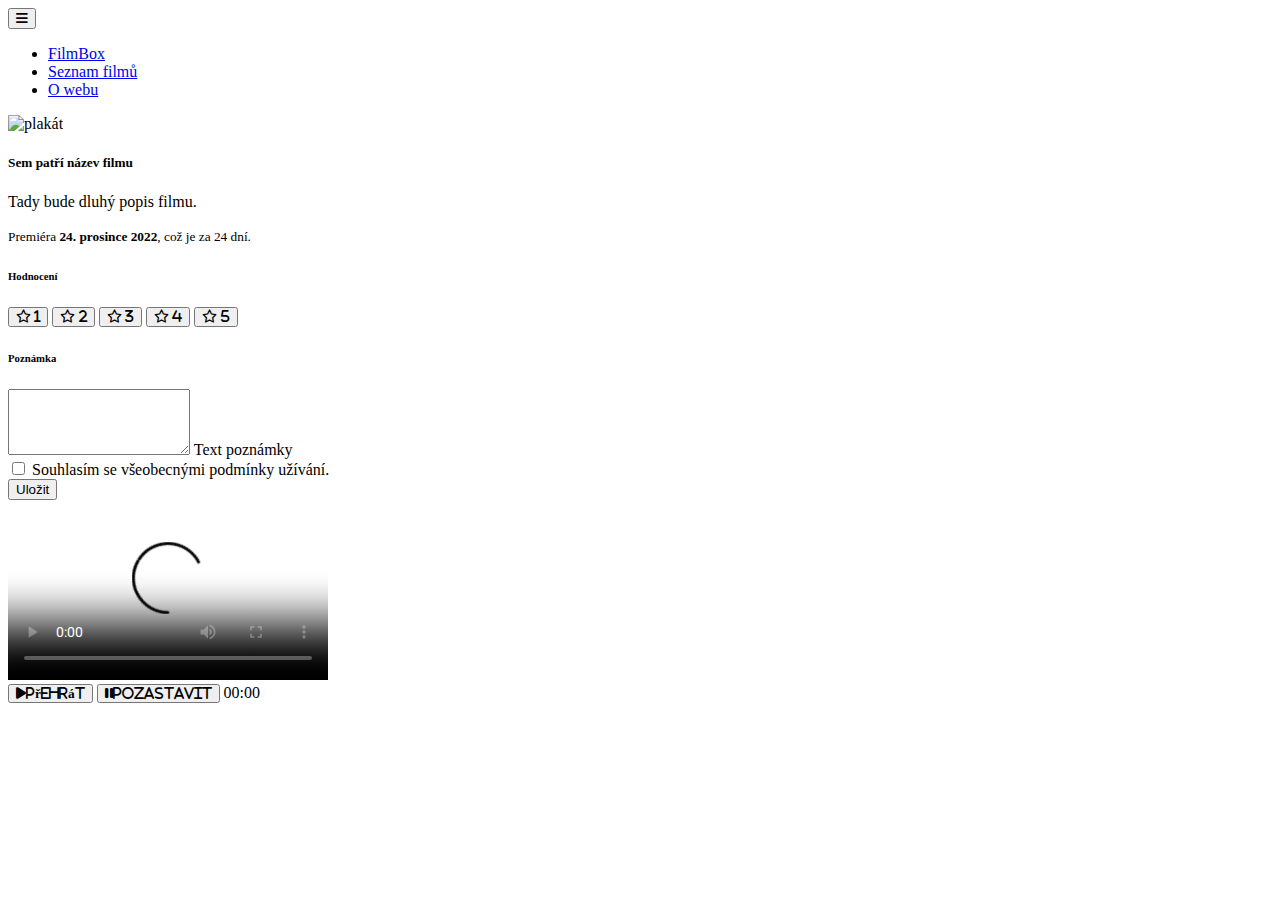
==== film.html @ 97d03c5f "Rozpracované úkoly body 1-6." ====
<!DOCTYPE html>
<html lang="cs">
	<head>
		<meta charset="UTF-8" />
		<meta name="viewport" content="width=device-width, initial-scale=1.0" />
		<title>Detail | FilmBox</title>
		<link rel="shortcut icon" href="favicon.png" />
		<link
			href="https://cdnjs.cloudflare.com/ajax/libs/font-awesome/6.0.0/css/all.min.css"
			rel="stylesheet"
		/>
		<link
			href="https://fonts.googleapis.com/css?family=Roboto:300,400,500,700&display=swap"
			rel="stylesheet"
		/>
		<link
			href="mdb5-standard-UI-kit-free-6.0.1/css/mdb.min.css"
			rel="stylesheet"
		/>
		<script src="mdb5-standard-UI-kit-free-6.0.1/js/mdb.min.js" defer></script>
		<link rel="stylesheet" href="styly.css" />
		<script src="spolecne.js" type="module"></script>
		<script src="film.js" type="module"></script>
		<script src="https://cdn.jsdelivr.net/npm/dayjs@1/dayjs.min.js"></script>
	</head>
	<body>
		<!-- Navigace -->
		<nav class="navbar navbar-expand-lg navbar-light bg-white">
			<div class="container-fluid">
				<button
					class="navbar-toggler"
					type="button"
					id="menu-tlacitko"
					aria-label="menu"
				>
					<i class="fas fa-bars"></i>
				</button>
				<div class="collapse navbar-collapse" id="menu-polozky">
					<ul class="navbar-nav me-auto mb-2 mb-lg-0">
						<li class="nav-item">
							<a class="nav-link" href="index.html">FilmBox</a>
						</li>
						<li class="nav-item">
							<a class="nav-link" href="seznam.html">Seznam filmů</a>
						</li>
						<li class="nav-item">
							<a class="nav-link" href="o-webu.html">O webu</a>
						</li>
					</ul>
				</div>
			</div>
		</nav>

		<!-- Detail -->
		<div class="container-lg mt-5">
			<div class="card mb-3" id="detail-filmu">
				<div class="row g-0">
					<div class="col-md-5">
						<img
							src="https://via.placeholder.com/663x909?text=Plak%C3%A1t"
							alt="plakát"
							class="img-fluid rounded-start"
							width="663"
							height="909"
						/>
					</div>
					<div class="col-md-7">
						<div class="card-body">
							<h5 class="card-title">Sem patří název filmu</h5>
							<p class="card-text">Tady bude dluhý popis filmu.</p>
							<p class="card-text">
								<small class="text-muted" id="premiera"
									>Premiéra <strong>24. prosince 2022</strong>, což je za 24
									dní.</small
								>
							</p>
							<h6>Hodnocení</h6>
							<div class="stars">
								<button
									class="far fa-star button-star"
									data-mdb-toggle="tooltip"
									title="Nic moc"
								>
									1
								</button>
								<button
									class="far fa-star button-star"
									data-mdb-toggle="tooltip"
									title="Ucházející"
								>
									2
								</button>
								<button
									class="far fa-star button-star"
									data-mdb-toggle="tooltip"
									title="Dobrý"
								>
									3
								</button>
								<button
									class="far fa-star button-star"
									data-mdb-toggle="tooltip"
									title="Skvělý"
								>
									4
								</button>
								<button
									class="far fa-star button-star"
									data-mdb-toggle="tooltip"
									title="Úžasný"
								>
									5
								</button>
							</div>

							<h6 class="mt-4">Poznámka</h6>
							<form id="note-form">
								<div class="row">
									<div class="col-md-6 col-lg-7 col-xl-8 mb-2">
										<div class="form-outline">
											<textarea
												class="form-control"
												id="message-input"
												rows="4"
											></textarea>
											<label class="form-label" for="message-input"
												>Text poznámky</label
											>
										</div>
									</div>
									<div class="col-md-6 col-lg-5 col-xl-4">
										<div class="form-check d-flex justify-content-center mb-2">
											<input
												class="form-check-input me-2 mb-2"
												type="checkbox"
												value=""
												id="terms-checkbox"
											/>
											<label class="form-check-label" for="terms-checkbox">
												Souhlasím se všeobecnými podmínky užívání.
											</label>
										</div>
										<button type="submit" class="btn btn-primary btn-block">
											Uložit
										</button>
									</div>
								</div>
							</form>
						</div>
					</div>
				</div>
			</div>
		</div>

		<!-- Přehrávač -->
		<div class="container-lg mt-5">
			<div id="prehravac" class="player rounded shadow-4">
				<video
					controls
					loop
					preload="auto"
					poster="https://user-images.githubusercontent.com/1045362/204167262-a16c4755-3d23-400e-b6b0-c9c242399ecf.jpg"
					width="320"
					height="180"
				>
					<source
						src="https://user-images.githubusercontent.com/1045362/204137892-c6aee4cd-8cc1-44db-b076-71774d67c7b3.mp4"
						type="video/mp4"
					/>
				</video>
				<div class="player-controls">
					<button type="button" class="play fas fa-play">Přehrát</button>
					<button type="button" class="pause fas fa-pause">Pozastavit</button>
					<time class="current-time">00:00</time>
				</div>
			</div>
		</div>
	</body>
</html>
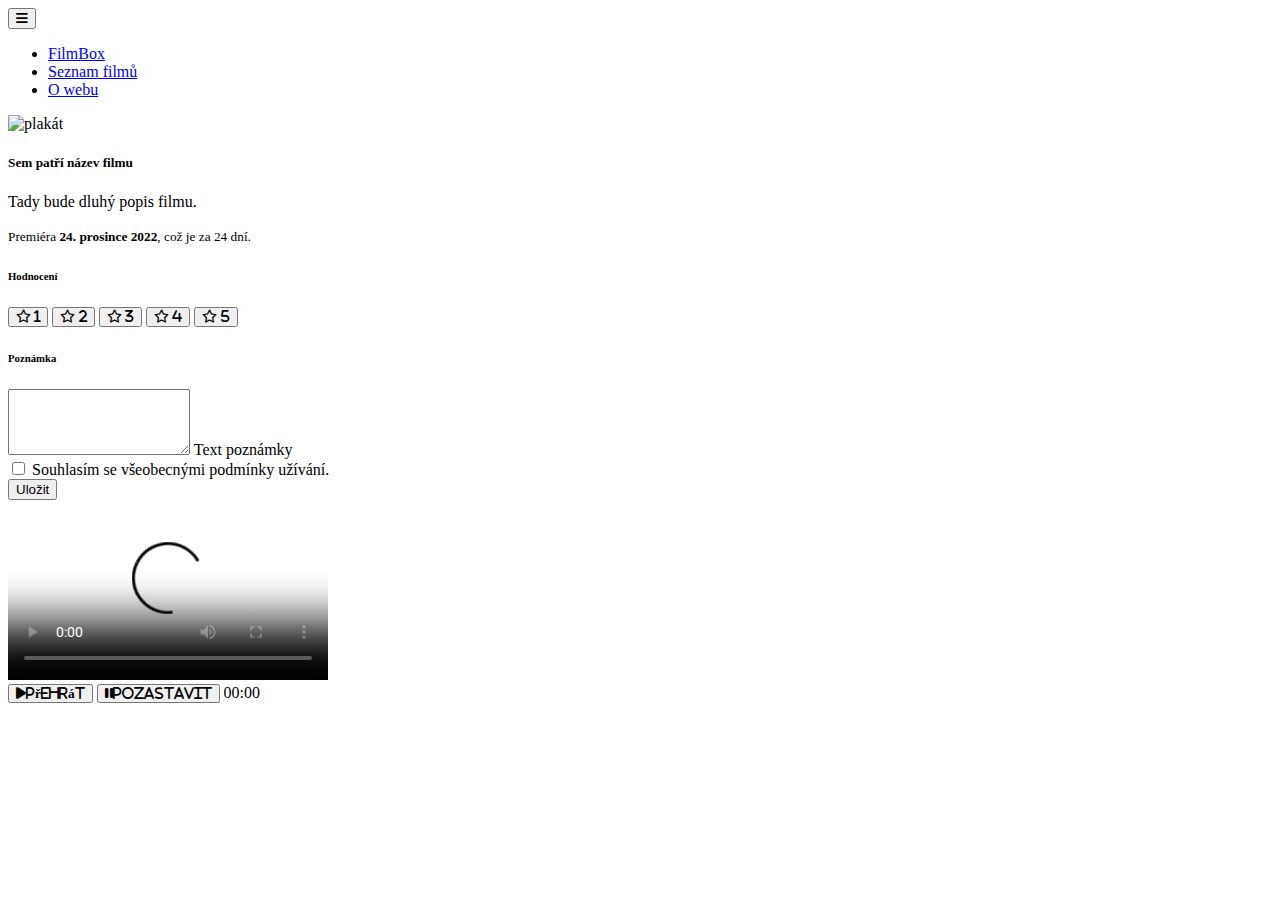
==== commit ce602bd2: "Část kódu pro hvězdičky." ====
--- a/film.html
+++ b/film.html
@@ -1,179 +1,127 @@
 <!DOCTYPE html>
 <html lang="cs">
-	<head>
-		<meta charset="UTF-8" />
-		<meta name="viewport" content="width=device-width, initial-scale=1.0" />
-		<title>Detail | FilmBox</title>
-		<link rel="shortcut icon" href="favicon.png" />
-		<link
-			href="https://cdnjs.cloudflare.com/ajax/libs/font-awesome/6.0.0/css/all.min.css"
-			rel="stylesheet"
-		/>
-		<link
-			href="https://fonts.googleapis.com/css?family=Roboto:300,400,500,700&display=swap"
-			rel="stylesheet"
-		/>
-		<link
-			href="mdb5-standard-UI-kit-free-6.0.1/css/mdb.min.css"
-			rel="stylesheet"
-		/>
-		<script src="mdb5-standard-UI-kit-free-6.0.1/js/mdb.min.js" defer></script>
-		<link rel="stylesheet" href="styly.css" />
-		<script src="spolecne.js" type="module"></script>
-		<script src="film.js" type="module"></script>
-		<script src="https://cdn.jsdelivr.net/npm/dayjs@1/dayjs.min.js"></script>
-	</head>
-	<body>
-		<!-- Navigace -->
-		<nav class="navbar navbar-expand-lg navbar-light bg-white">
-			<div class="container-fluid">
-				<button
-					class="navbar-toggler"
-					type="button"
-					id="menu-tlacitko"
-					aria-label="menu"
-				>
-					<i class="fas fa-bars"></i>
-				</button>
-				<div class="collapse navbar-collapse" id="menu-polozky">
-					<ul class="navbar-nav me-auto mb-2 mb-lg-0">
-						<li class="nav-item">
-							<a class="nav-link" href="index.html">FilmBox</a>
-						</li>
-						<li class="nav-item">
-							<a class="nav-link" href="seznam.html">Seznam filmů</a>
-						</li>
-						<li class="nav-item">
-							<a class="nav-link" href="o-webu.html">O webu</a>
-						</li>
-					</ul>
+
+<head>
+	<meta charset="UTF-8" />
+	<meta name="viewport" content="width=device-width, initial-scale=1.0" />
+	<title>Detail | FilmBox</title>
+	<link rel="shortcut icon" href="favicon.png" />
+	<link href="https://cdnjs.cloudflare.com/ajax/libs/font-awesome/6.0.0/css/all.min.css" rel="stylesheet" />
+	<link href="https://fonts.googleapis.com/css?family=Roboto:300,400,500,700&display=swap" rel="stylesheet" />
+	<link href="mdb5-standard-UI-kit-free-6.0.1/css/mdb.min.css" rel="stylesheet" />
+	<script src="mdb5-standard-UI-kit-free-6.0.1/js/mdb.min.js" defer></script>
+	<link rel="stylesheet" href="styly.css" />
+	<script src="spolecne.js" type="module"></script>
+	<script src="film.js" type="module"></script>
+	<script src="https://cdn.jsdelivr.net/npm/dayjs@1/dayjs.min.js"></script>
+	<!--<script type="module" src="https://cdn.jsdelivr.net/npm/dayjs@1/dayjs.min.js"></script>-->
+</head>
+
+<body>
+	<!-- Navigace -->
+	<nav class="navbar navbar-expand-lg navbar-light bg-white">
+		<div class="container-fluid">
+			<button class="navbar-toggler" type="button" id="menu-tlacitko" aria-label="menu">
+				<i class="fas fa-bars"></i>
+			</button>
+			<div class="collapse navbar-collapse" id="menu-polozky">
+				<ul class="navbar-nav me-auto mb-2 mb-lg-0">
+					<li class="nav-item">
+						<a class="nav-link" href="index.html">FilmBox</a>
+					</li>
+					<li class="nav-item">
+						<a class="nav-link" href="seznam.html">Seznam filmů</a>
+					</li>
+					<li class="nav-item">
+						<a class="nav-link" href="o-webu.html">O webu</a>
+					</li>
+				</ul>
+			</div>
+		</div>
+	</nav>
+
+	<!-- Detail -->
+	<div class="container-lg mt-5">
+		<div class="card mb-3" id="detail-filmu">
+			<div class="row g-0">
+				<div class="col-md-5">
+					<img src="https://via.placeholder.com/663x909?text=Plak%C3%A1t" alt="plakát"
+						class="img-fluid rounded-start" width="663" height="909" />
 				</div>
-			</div>
-		</nav>
+				<div class="col-md-7">
+					<div class="card-body">
+						<h5 class="card-title">Sem patří název filmu</h5>
+						<p class="card-text">Tady bude dluhý popis filmu.</p>
+						<p class="card-text">
+							<small class="text-muted" id="premiera">Premiéra <strong>24. prosince 2022</strong>, což je
+								za 24
+								dní.</small>
+						</p>
+						<h6>Hodnocení</h6>
+						<div class="stars">
+							<button class="far fa-star button-star" data-mdb-toggle="tooltip" title="Nic moc">
+								1
+							</button>
+							<button class="far fa-star button-star" data-mdb-toggle="tooltip" title="Ucházející">
+								2
+							</button>
+							<button class="far fa-star button-star" data-mdb-toggle="tooltip" title="Dobrý">
+								3
+							</button>
+							<button class="far fa-star button-star" data-mdb-toggle="tooltip" title="Skvělý">
+								4
+							</button>
+							<button class="far fa-star button-star" data-mdb-toggle="tooltip" title="Úžasný">
+								5
+							</button>
+						</div>
 
-		<!-- Detail -->
-		<div class="container-lg mt-5">
-			<div class="card mb-3" id="detail-filmu">
-				<div class="row g-0">
-					<div class="col-md-5">
-						<img
-							src="https://via.placeholder.com/663x909?text=Plak%C3%A1t"
-							alt="plakát"
-							class="img-fluid rounded-start"
-							width="663"
-							height="909"
-						/>
-					</div>
-					<div class="col-md-7">
-						<div class="card-body">
-							<h5 class="card-title">Sem patří název filmu</h5>
-							<p class="card-text">Tady bude dluhý popis filmu.</p>
-							<p class="card-text">
-								<small class="text-muted" id="premiera"
-									>Premiéra <strong>24. prosince 2022</strong>, což je za 24
-									dní.</small
-								>
-							</p>
-							<h6>Hodnocení</h6>
-							<div class="stars">
-								<button
-									class="far fa-star button-star"
-									data-mdb-toggle="tooltip"
-									title="Nic moc"
-								>
-									1
-								</button>
-								<button
-									class="far fa-star button-star"
-									data-mdb-toggle="tooltip"
-									title="Ucházející"
-								>
-									2
-								</button>
-								<button
-									class="far fa-star button-star"
-									data-mdb-toggle="tooltip"
-									title="Dobrý"
-								>
-									3
-								</button>
-								<button
-									class="far fa-star button-star"
-									data-mdb-toggle="tooltip"
-									title="Skvělý"
-								>
-									4
-								</button>
-								<button
-									class="far fa-star button-star"
-									data-mdb-toggle="tooltip"
-									title="Úžasný"
-								>
-									5
-								</button>
-							</div>
-
-							<h6 class="mt-4">Poznámka</h6>
-							<form id="note-form">
-								<div class="row">
-									<div class="col-md-6 col-lg-7 col-xl-8 mb-2">
-										<div class="form-outline">
-											<textarea
-												class="form-control"
-												id="message-input"
-												rows="4"
-											></textarea>
-											<label class="form-label" for="message-input"
-												>Text poznámky</label
-											>
-										</div>
-									</div>
-									<div class="col-md-6 col-lg-5 col-xl-4">
-										<div class="form-check d-flex justify-content-center mb-2">
-											<input
-												class="form-check-input me-2 mb-2"
-												type="checkbox"
-												value=""
-												id="terms-checkbox"
-											/>
-											<label class="form-check-label" for="terms-checkbox">
-												Souhlasím se všeobecnými podmínky užívání.
-											</label>
-										</div>
-										<button type="submit" class="btn btn-primary btn-block">
-											Uložit
-										</button>
+						<h6 class="mt-4">Poznámka</h6>
+						<form id="note-form">
+							<div class="row">
+								<div class="col-md-6 col-lg-7 col-xl-8 mb-2">
+									<div class="form-outline">
+										<textarea class="form-control" id="message-input" rows="4"></textarea>
+										<label class="form-label" for="message-input">Text poznámky</label>
 									</div>
 								</div>
-							</form>
-						</div>
+								<div class="col-md-6 col-lg-5 col-xl-4">
+									<div class="form-check d-flex justify-content-center mb-2">
+										<input class="form-check-input me-2 mb-2" type="checkbox" value=""
+											id="terms-checkbox" />
+										<label class="form-check-label" for="terms-checkbox">
+											Souhlasím se všeobecnými podmínky užívání.
+										</label>
+									</div>
+									<button type="submit" class="btn btn-primary btn-block">
+										Uložit
+									</button>
+								</div>
+							</div>
+						</form>
 					</div>
 				</div>
 			</div>
 		</div>
+	</div>
 
-		<!-- Přehrávač -->
-		<div class="container-lg mt-5">
-			<div id="prehravac" class="player rounded shadow-4">
-				<video
-					controls
-					loop
-					preload="auto"
-					poster="https://user-images.githubusercontent.com/1045362/204167262-a16c4755-3d23-400e-b6b0-c9c242399ecf.jpg"
-					width="320"
-					height="180"
-				>
-					<source
-						src="https://user-images.githubusercontent.com/1045362/204137892-c6aee4cd-8cc1-44db-b076-71774d67c7b3.mp4"
-						type="video/mp4"
-					/>
-				</video>
-				<div class="player-controls">
-					<button type="button" class="play fas fa-play">Přehrát</button>
-					<button type="button" class="pause fas fa-pause">Pozastavit</button>
-					<time class="current-time">00:00</time>
-				</div>
+	<!-- Přehrávač -->
+	<div class="container-lg mt-5">
+		<div id="prehravac" class="player rounded shadow-4">
+			<video controls loop preload="auto"
+				poster="https://user-images.githubusercontent.com/1045362/204167262-a16c4755-3d23-400e-b6b0-c9c242399ecf.jpg"
+				width="320" height="180">
+				<source
+					src="https://user-images.githubusercontent.com/1045362/204137892-c6aee4cd-8cc1-44db-b076-71774d67c7b3.mp4"
+					type="video/mp4" />
+			</video>
+			<div class="player-controls">
+				<button type="button" class="play fas fa-play">Přehrát</button>
+				<button type="button" class="pause fas fa-pause">Pozastavit</button>
+				<time class="current-time">00:00</time>
 			</div>
 		</div>
-	</body>
-</html>
+	</div>
+</body>
+
+</html>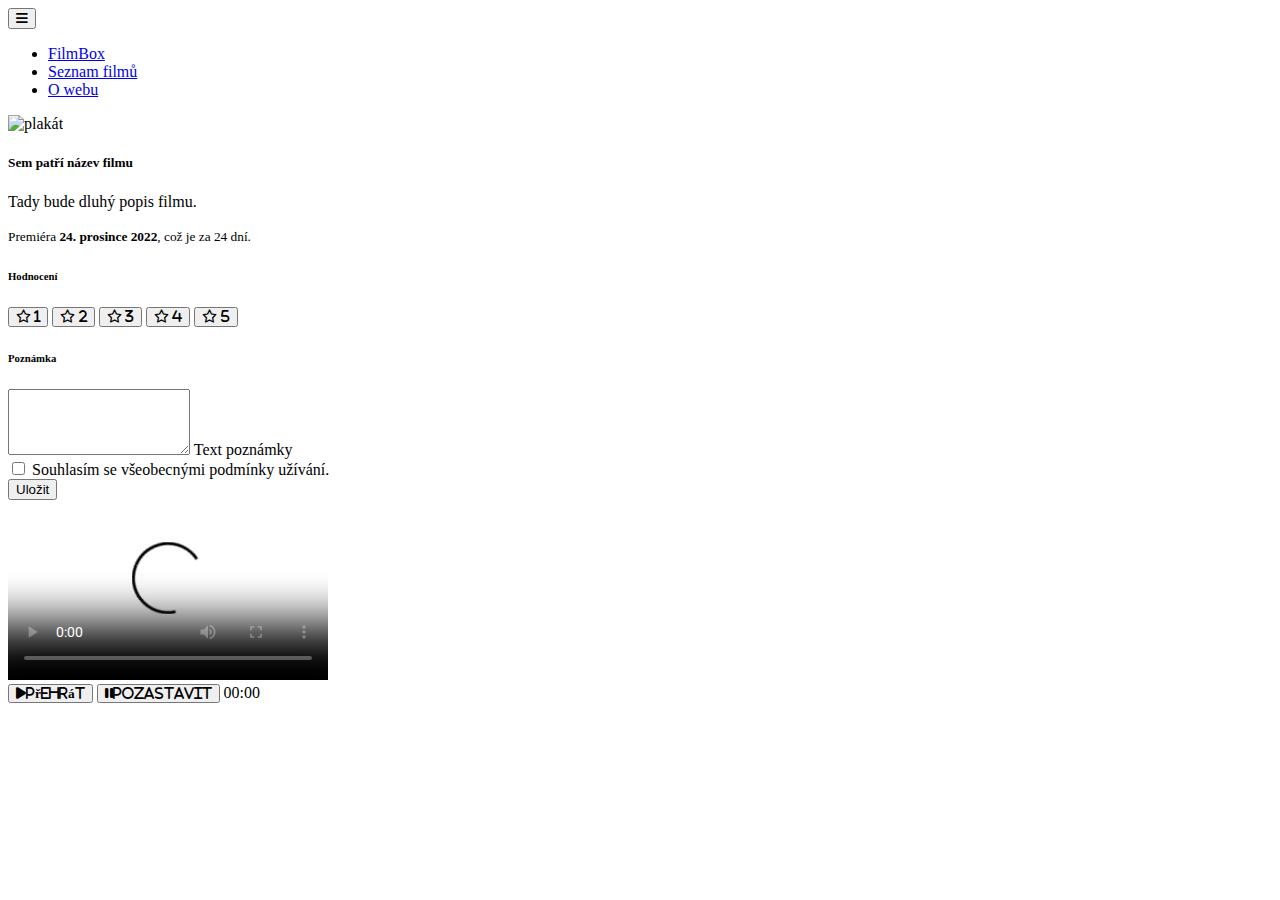
==== commit d394921d: "Dokončení povinných úkolů 1-7." ====
--- a/film.html
+++ b/film.html
@@ -14,7 +14,6 @@
 	<script src="spolecne.js" type="module"></script>
 	<script src="film.js" type="module"></script>
 	<script src="https://cdn.jsdelivr.net/npm/dayjs@1/dayjs.min.js"></script>
-	<!--<script type="module" src="https://cdn.jsdelivr.net/npm/dayjs@1/dayjs.min.js"></script>-->
 </head>
 
 <body>
